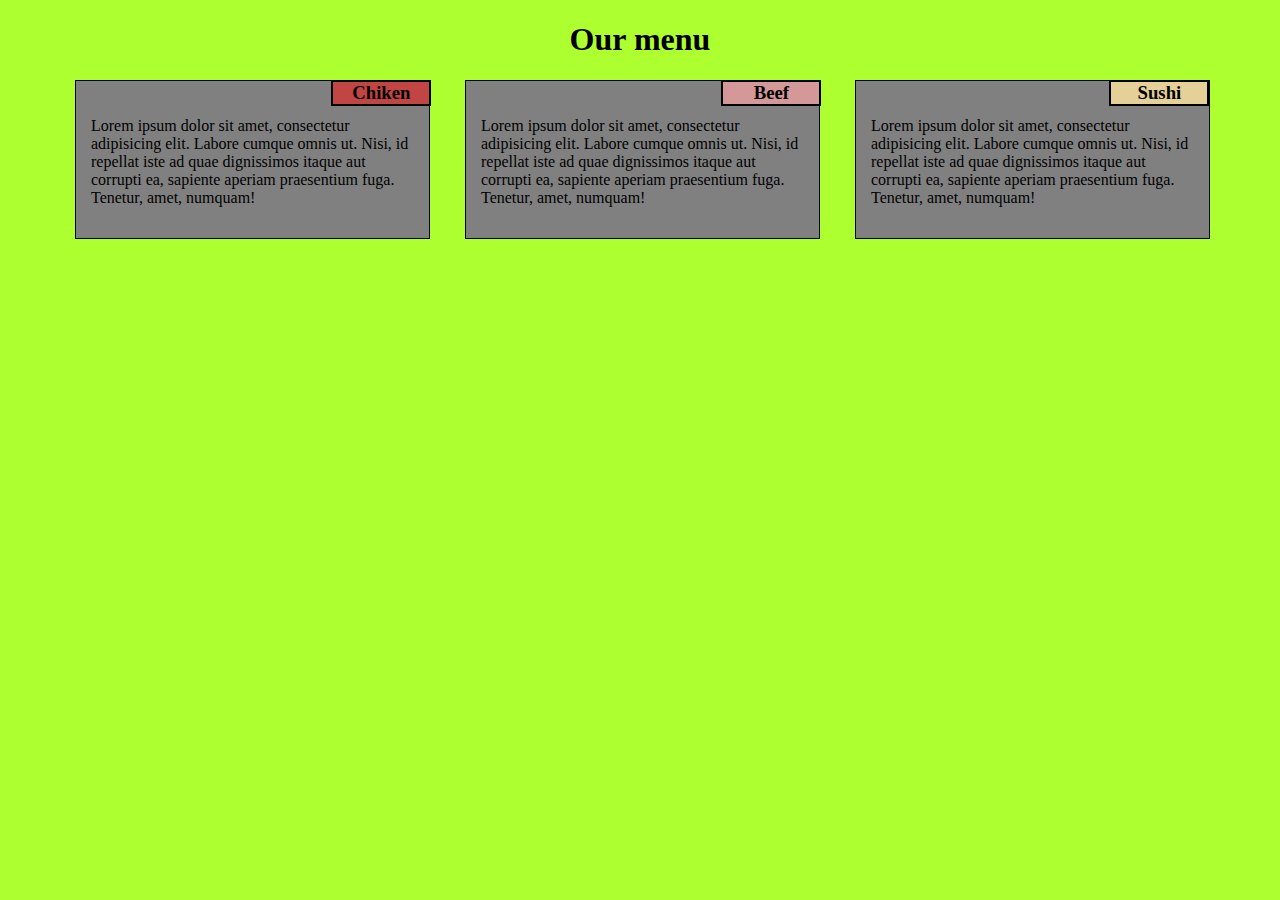
==== module2/index.html @ a9d1fe5d "all done. Working project" ====
<!DOCTYPE html>
<html lang="en">
<head>
	<meta charset="UTF-8">
	<meta name="viewport" content="width=device-width, initial-scale=1.0" />
	<title>Module_2</title>
	<link rel="stylesheet" type="text/css" href="css/main.css" media="screen">
	<!-- only own ccs file without any frameworks ) -->
</head>
<body>
<!-- Without any frameworks but i used bootstraps class names) -->
	<h1>Our menu</h1>
	<div class="container">
		<div class="row">
			<div class="col-lg-4 col-md-6 col-sm-12 column">
				<div class="first">
					<h3 class="chiken">Chiken</h3>
					<p>
						Lorem ipsum dolor sit amet, consectetur adipisicing elit. Labore cumque omnis ut. Nisi, id repellat iste ad quae dignissimos itaque aut corrupti ea, sapiente aperiam praesentium fuga. Tenetur, amet, numquam!
					</p>
				</div>
			</div>
			<div class="col-lg-4 col-md-6 col-sm-12 column">
				<div class="second">
					<h3 class="beef">Beef</h3>
					<p>
						Lorem ipsum dolor sit amet, consectetur adipisicing elit. Labore cumque omnis ut. Nisi, id repellat iste ad quae dignissimos itaque aut corrupti ea, sapiente aperiam praesentium fuga. Tenetur, amet, numquam!
					</p>
				</div>
			</div>

			<div class="col-lg-4 col-md-12 col-sm-12 column">
				<div class="third">
					<h3 class="sushi">Sushi</h3>
					<p>
						Lorem ipsum dolor sit amet, consectetur adipisicing elit. Labore cumque omnis ut. Nisi, id repellat iste ad quae dignissimos itaque aut corrupti ea, sapiente aperiam praesentium fuga. Tenetur, amet, numquam!
					</p>
				</div>
			</div>
		</div>
	</div>
</body>
</html>
---- module2/css/main.css ----
/*Yes, i use classes named like in Bootstrap beacose its perfect
so i dont wont to invent becycle :)
*/
*{
	box-sizing:border-box;
}
body{
	background-color: greenyellow;
}

h1{
	text-align: center;
}
.column{
	position:relative;
}
.first,
.second,
.third{
	margin-left: 5px;
	margin-bottom:30px;
	padding:15px;
	padding-top:20px;
	background-color: grey;
	border:1px solid black;
}
.beef,
.chiken,
.sushi{
	display: inline-block;
    border: 2px solid black;
    min-width: 100px;
    text-align: center;
    position: absolute;
    top: -10%;
    right: 4%;
}
.beef{background-color: #D59898;}
.chiken{background-color: #C14543;}
.sushi{background-color: #E5D198;}

/*----Greed system-----*/
.container {
  margin-right: auto;
  margin-left: auto;
  padding-left: 15px;
  padding-right: 15px;
}
@media (min-width: 768px) {
  .container {
    width: 750px;
  }

}
@media (min-width: 992px) {
  .container {
    width: 970px;
  }
}
@media (min-width: 1200px) {
  .container {
    width: 1170px;
  }
}
.container-fluid {
  margin-right: auto;
  margin-left: auto;
  padding-left: 15px;
  padding-right: 15px;
}
.row {
  margin-left: -15px;
  margin-right: -15px;
}
.col-xs-1, .col-sm-1, .col-md-1, .col-lg-1, .col-xs-2, .col-sm-2, .col-md-2, .col-lg-2, .col-xs-3, .col-sm-3, .col-md-3, .col-lg-3, .col-xs-4, .col-sm-4, .col-md-4, .col-lg-4, .col-xs-5, .col-sm-5, .col-md-5, .col-lg-5, .col-xs-6, .col-sm-6, .col-md-6, .col-lg-6, .col-xs-7, .col-sm-7, .col-md-7, .col-lg-7, .col-xs-8, .col-sm-8, .col-md-8, .col-lg-8, .col-xs-9, .col-sm-9, .col-md-9, .col-lg-9, .col-xs-10, .col-sm-10, .col-md-10, .col-lg-10, .col-xs-11, .col-sm-11, .col-md-11, .col-lg-11, .col-xs-12, .col-sm-12, .col-md-12, .col-lg-12 {
  position: relative;
  min-height: 1px;
  padding-left: 15px;
  padding-right: 15px;
}
.col-xs-1, .col-xs-2, .col-xs-3, .col-xs-4, .col-xs-5, .col-xs-6, .col-xs-7, .col-xs-8, .col-xs-9, .col-xs-10, .col-xs-11, .col-xs-12 {
  float: left;
}
.col-xs-12 {
  width: 100%;
}
.col-xs-11 {
  width: 91.66666667%;
}
.col-xs-10 {
  width: 83.33333333%;
}
.col-xs-9 {
  width: 75%;
}
.col-xs-8 {
  width: 66.66666667%;
}
.col-xs-7 {
  width: 58.33333333%;
}
.col-xs-6 {
  width: 50%;
}
.col-xs-5 {
  width: 41.66666667%;
}
.col-xs-4 {
  width: 33.33333333%;
}
.col-xs-3 {
  width: 25%;
}
.col-xs-2 {
  width: 16.66666667%;
}
.col-xs-1 {
  width: 8.33333333%;
}

@media (min-width: 768px) {
.sushi,
.beef,
.chiken{
	top: -14%;
    right: 2%;
}


  .col-sm-1, .col-sm-2, .col-sm-3, .col-sm-4, .col-sm-5, .col-sm-6, .col-sm-7, .col-sm-8, .col-sm-9, .col-sm-10, .col-sm-11, .col-sm-12 {
    float: left;
  }
  .col-sm-12 {
    width: 100%;
  }
  .col-sm-11 {
    width: 91.66666667%;
  }
  .col-sm-10 {
    width: 83.33333333%;
  }
  .col-sm-9 {
    width: 75%;
  }
  .col-sm-8 {
    width: 66.66666667%;
  }
  .col-sm-7 {
    width: 58.33333333%;
  }
  .col-sm-6 {
    width: 50%;
  }
  .col-sm-5 {
    width: 41.66666667%;
  }
  .col-sm-4 {
    width: 33.33333333%;
  }
  .col-sm-3 {
    width: 25%;
  }
  .col-sm-2 {
    width: 16.66666667%;
  }
  .col-sm-1 {
    width: 8.33333333%;
  }
  
}

@media (min-width: 992px) {
.sushi{
    top: -14%;
    right: 1.5%;
}
.beef,
.chiken{
	top: -10%;
    right: 3.5%;
}

  .col-md-1, .col-md-2, .col-md-3, .col-md-4, .col-md-5, .col-md-6, .col-md-7, .col-md-8, .col-md-9, .col-md-10, .col-md-11, .col-md-12 {
    float: left;
  }
  .col-md-12 {
    width: 100%;
  }
  .col-md-11 {
    width: 91.66666667%;
  }
  .col-md-10 {
    width: 83.33333333%;
  }
  .col-md-9 {
    width: 75%;
  }
  .col-md-8 {
    width: 66.66666667%;
  }
  .col-md-7 {
    width: 58.33333333%;
  }
  .col-md-6 {
    width: 50%;
  }
  .col-md-5 {
    width: 41.66666667%;
  }
  .col-md-4 {
    width: 33.33333333%;
  }
  .col-md-3 {
    width: 25%;
  }
  .col-md-2 {
    width: 16.66666667%;
  }
  .col-md-1 {
    width: 8.33333333%;
  }
  
}
@media (min-width: 1200px) {
.sushi{
    top: -10%;
    right: 4%;
}


  .col-lg-1, .col-lg-2, .col-lg-3, .col-lg-4, .col-lg-5, .col-lg-6, .col-lg-7, .col-lg-8, .col-lg-9, .col-lg-10, .col-lg-11, .col-lg-12 {
    float: left;
  }
  .col-lg-12 {
    width: 100%;
  }
  .col-lg-11 {
    width: 91.66666667%;
  }
  .col-lg-10 {
    width: 83.33333333%;
  }
  .col-lg-9 {
    width: 75%;
  }
  .col-lg-8 {
    width: 66.66666667%;
  }
  .col-lg-7 {
    width: 58.33333333%;
  }
  .col-lg-6 {
    width: 50%;
  }
  .col-lg-5 {
    width: 41.66666667%;
  }
  .col-lg-4 {
    width: 33.33333333%;
  }
  .col-lg-3 {
    width: 25%;
  }
  .col-lg-2 {
    width: 16.66666667%;
  }
  .col-lg-1 {
    width: 8.33333333%;
  }
   

}
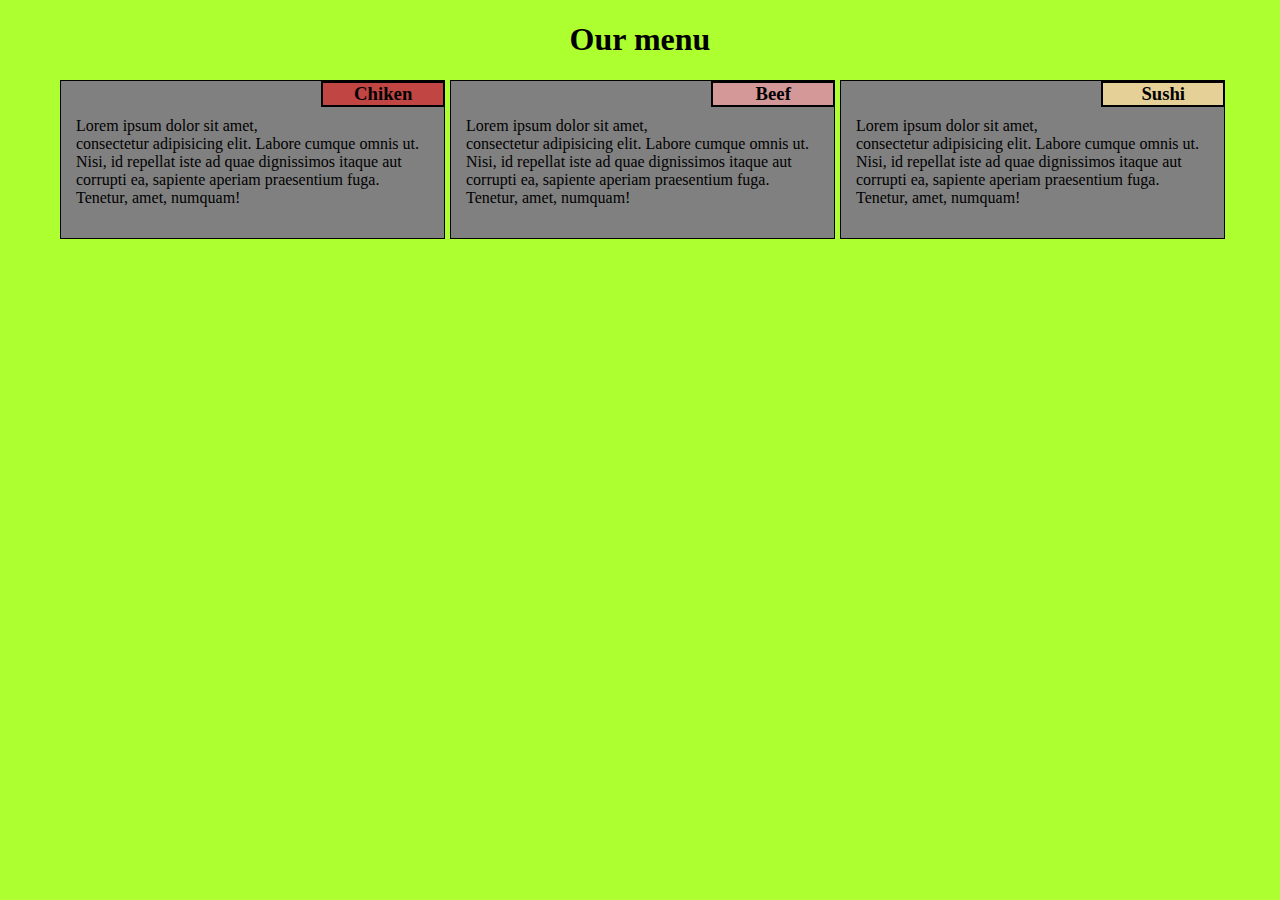
==== commit 030fc06f: "fixed headings" ====
--- a/module2/index.html
+++ b/module2/index.html
@@ -10,29 +10,29 @@
 <body>
 <!-- Without any frameworks but i used bootstraps class names) -->
 	<h1>Our menu</h1>
-	<div class="container">
-		<div class="row">
-			<div class="col-lg-4 col-md-6 col-sm-12 column">
+	<div class="my_container">
+		<div class="grid_container">
+			<div class="large md-half small-full column">
 				<div class="first">
 					<h3 class="chiken">Chiken</h3>
-					<p>
+					<p class="clearfix">
 						Lorem ipsum dolor sit amet, consectetur adipisicing elit. Labore cumque omnis ut. Nisi, id repellat iste ad quae dignissimos itaque aut corrupti ea, sapiente aperiam praesentium fuga. Tenetur, amet, numquam!
 					</p>
 				</div>
 			</div>
-			<div class="col-lg-4 col-md-6 col-sm-12 column">
+			<div class="large md-half small-full column">
 				<div class="second">
 					<h3 class="beef">Beef</h3>
-					<p>
+					<p class="clearfix">
 						Lorem ipsum dolor sit amet, consectetur adipisicing elit. Labore cumque omnis ut. Nisi, id repellat iste ad quae dignissimos itaque aut corrupti ea, sapiente aperiam praesentium fuga. Tenetur, amet, numquam!
 					</p>
 				</div>
 			</div>
 
-			<div class="col-lg-4 col-md-12 col-sm-12 column">
+			<div class="large md-full small-full column">
 				<div class="third">
 					<h3 class="sushi">Sushi</h3>
-					<p>
+					<p class="clearfix">
 						Lorem ipsum dolor sit amet, consectetur adipisicing elit. Labore cumque omnis ut. Nisi, id repellat iste ad quae dignissimos itaque aut corrupti ea, sapiente aperiam praesentium fuga. Tenetur, amet, numquam!
 					</p>
 				</div>
--- a/module2/css/main.css
+++ b/module2/css/main.css
@@ -28,246 +28,84 @@
 .beef,
 .chiken,
 .sushi{
-	display: inline-block;
+	 display: inline;
     border: 2px solid black;
-    min-width: 100px;
+    min-width: 35%;
     text-align: center;
-    position: absolute;
-    top: -10%;
-    right: 4%;
+    float: right;
+    margin-top: -20px;
+    margin-right: -16px;
 }
 .beef{background-color: #D59898;}
 .chiken{background-color: #C14543;}
 .sushi{background-color: #E5D198;}
 
 /*----Greed system-----*/
-.container {
+.my_container {
   margin-right: auto;
   margin-left: auto;
   padding-left: 15px;
   padding-right: 15px;
 }
 @media (min-width: 768px) {
-  .container {
+  .my_container {
     width: 750px;
   }
 
 }
 @media (min-width: 992px) {
-  .container {
+  .my_container {
     width: 970px;
   }
 }
 @media (min-width: 1200px) {
-  .container {
+  .my_container {
     width: 1170px;
   }
 }
-.container-fluid {
-  margin-right: auto;
-  margin-left: auto;
-  padding-left: 15px;
-  padding-right: 15px;
-}
-.row {
+
+.grid_container {
   margin-left: -15px;
   margin-right: -15px;
 }
-.col-xs-1, .col-sm-1, .col-md-1, .col-lg-1, .col-xs-2, .col-sm-2, .col-md-2, .col-lg-2, .col-xs-3, .col-sm-3, .col-md-3, .col-lg-3, .col-xs-4, .col-sm-4, .col-md-4, .col-lg-4, .col-xs-5, .col-sm-5, .col-md-5, .col-lg-5, .col-xs-6, .col-sm-6, .col-md-6, .col-lg-6, .col-xs-7, .col-sm-7, .col-md-7, .col-lg-7, .col-xs-8, .col-sm-8, .col-md-8, .col-lg-8, .col-xs-9, .col-sm-9, .col-md-9, .col-lg-9, .col-xs-10, .col-sm-10, .col-md-10, .col-lg-10, .col-xs-11, .col-sm-11, .col-md-11, .col-lg-11, .col-xs-12, .col-sm-12, .col-md-12, .col-lg-12 {
-  position: relative;
-  min-height: 1px;
-  padding-left: 15px;
-  padding-right: 15px;
-}
-.col-xs-1, .col-xs-2, .col-xs-3, .col-xs-4, .col-xs-5, .col-xs-6, .col-xs-7, .col-xs-8, .col-xs-9, .col-xs-10, .col-xs-11, .col-xs-12 {
-  float: left;
-}
-.col-xs-12 {
-  width: 100%;
-}
-.col-xs-11 {
-  width: 91.66666667%;
-}
-.col-xs-10 {
-  width: 83.33333333%;
-}
-.col-xs-9 {
-  width: 75%;
-}
-.col-xs-8 {
-  width: 66.66666667%;
-}
-.col-xs-7 {
-  width: 58.33333333%;
-}
-.col-xs-6 {
-  width: 50%;
-}
-.col-xs-5 {
-  width: 41.66666667%;
-}
-.col-xs-4 {
-  width: 33.33333333%;
-}
-.col-xs-3 {
-  width: 25%;
-}
-.col-xs-2 {
-  width: 16.66666667%;
-}
-.col-xs-1 {
-  width: 8.33333333%;
-}
 
 @media (min-width: 768px) {
-.sushi,
-.beef,
-.chiken{
-	top: -14%;
-    right: 2%;
-}
-
-
-  .col-sm-1, .col-sm-2, .col-sm-3, .col-sm-4, .col-sm-5, .col-sm-6, .col-sm-7, .col-sm-8, .col-sm-9, .col-sm-10, .col-sm-11, .col-sm-12 {
+  .small-full {
+    width: 100%;
     float: left;
-  }
-  .col-sm-12 {
-    width: 100%;
-  }
-  .col-sm-11 {
-    width: 91.66666667%;
-  }
-  .col-sm-10 {
-    width: 83.33333333%;
-  }
-  .col-sm-9 {
-    width: 75%;
-  }
-  .col-sm-8 {
-    width: 66.66666667%;
-  }
-  .col-sm-7 {
-    width: 58.33333333%;
-  }
-  .col-sm-6 {
-    width: 50%;
-  }
-  .col-sm-5 {
-    width: 41.66666667%;
-  }
-  .col-sm-4 {
-    width: 33.33333333%;
-  }
-  .col-sm-3 {
-    width: 25%;
-  }
-  .col-sm-2 {
-    width: 16.66666667%;
-  }
-  .col-sm-1 {
-    width: 8.33333333%;
   }
   
 }
 
 @media (min-width: 992px) {
-.sushi{
-    top: -14%;
-    right: 1.5%;
+
+  .md-full {
+    width: 100%;
+    float: left;
+  }
+  .md-half {
+    width: 50%;
+    float: left;
+  }
+  
+   
 }
-.beef,
-.chiken{
-	top: -10%;
-    right: 3.5%;
+@media (min-width: 1200px) {
+  .large {
+    width: 33.33333333%;
+    float: left;
+  }
+  
+   
+
 }
 
-  .col-md-1, .col-md-2, .col-md-3, .col-md-4, .col-md-5, .col-md-6, .col-md-7, .col-md-8, .col-md-9, .col-md-10, .col-md-11, .col-md-12 {
-    float: left;
-  }
-  .col-md-12 {
-    width: 100%;
-  }
-  .col-md-11 {
-    width: 91.66666667%;
-  }
-  .col-md-10 {
-    width: 83.33333333%;
-  }
-  .col-md-9 {
-    width: 75%;
-  }
-  .col-md-8 {
-    width: 66.66666667%;
-  }
-  .col-md-7 {
-    width: 58.33333333%;
-  }
-  .col-md-6 {
-    width: 50%;
-  }
-  .col-md-5 {
-    width: 41.66666667%;
-  }
-  .col-md-4 {
-    width: 33.33333333%;
-  }
-  .col-md-3 {
-    width: 25%;
-  }
-  .col-md-2 {
-    width: 16.66666667%;
-  }
-  .col-md-1 {
-    width: 8.33333333%;
-  }
-  
-}
-@media (min-width: 1200px) {
-.sushi{
-    top: -10%;
-    right: 4%;
+.clearfix:before,
+.clearfix:after {
+  display: table;
+  content: '';
 }
 
-
-  .col-lg-1, .col-lg-2, .col-lg-3, .col-lg-4, .col-lg-5, .col-lg-6, .col-lg-7, .col-lg-8, .col-lg-9, .col-lg-10, .col-lg-11, .col-lg-12 {
-    float: left;
-  }
-  .col-lg-12 {
-    width: 100%;
-  }
-  .col-lg-11 {
-    width: 91.66666667%;
-  }
-  .col-lg-10 {
-    width: 83.33333333%;
-  }
-  .col-lg-9 {
-    width: 75%;
-  }
-  .col-lg-8 {
-    width: 66.66666667%;
-  }
-  .col-lg-7 {
-    width: 58.33333333%;
-  }
-  .col-lg-6 {
-    width: 50%;
-  }
-  .col-lg-5 {
-    width: 41.66666667%;
-  }
-  .col-lg-4 {
-    width: 33.33333333%;
-  }
-  .col-lg-3 {
-    width: 25%;
-  }
-  .col-lg-2 {
-    width: 16.66666667%;
-  }
-  .col-lg-1 {
-    width: 8.33333333%;
-  }
-   
-
+.clearfix:after {
+  clear: both;
 }